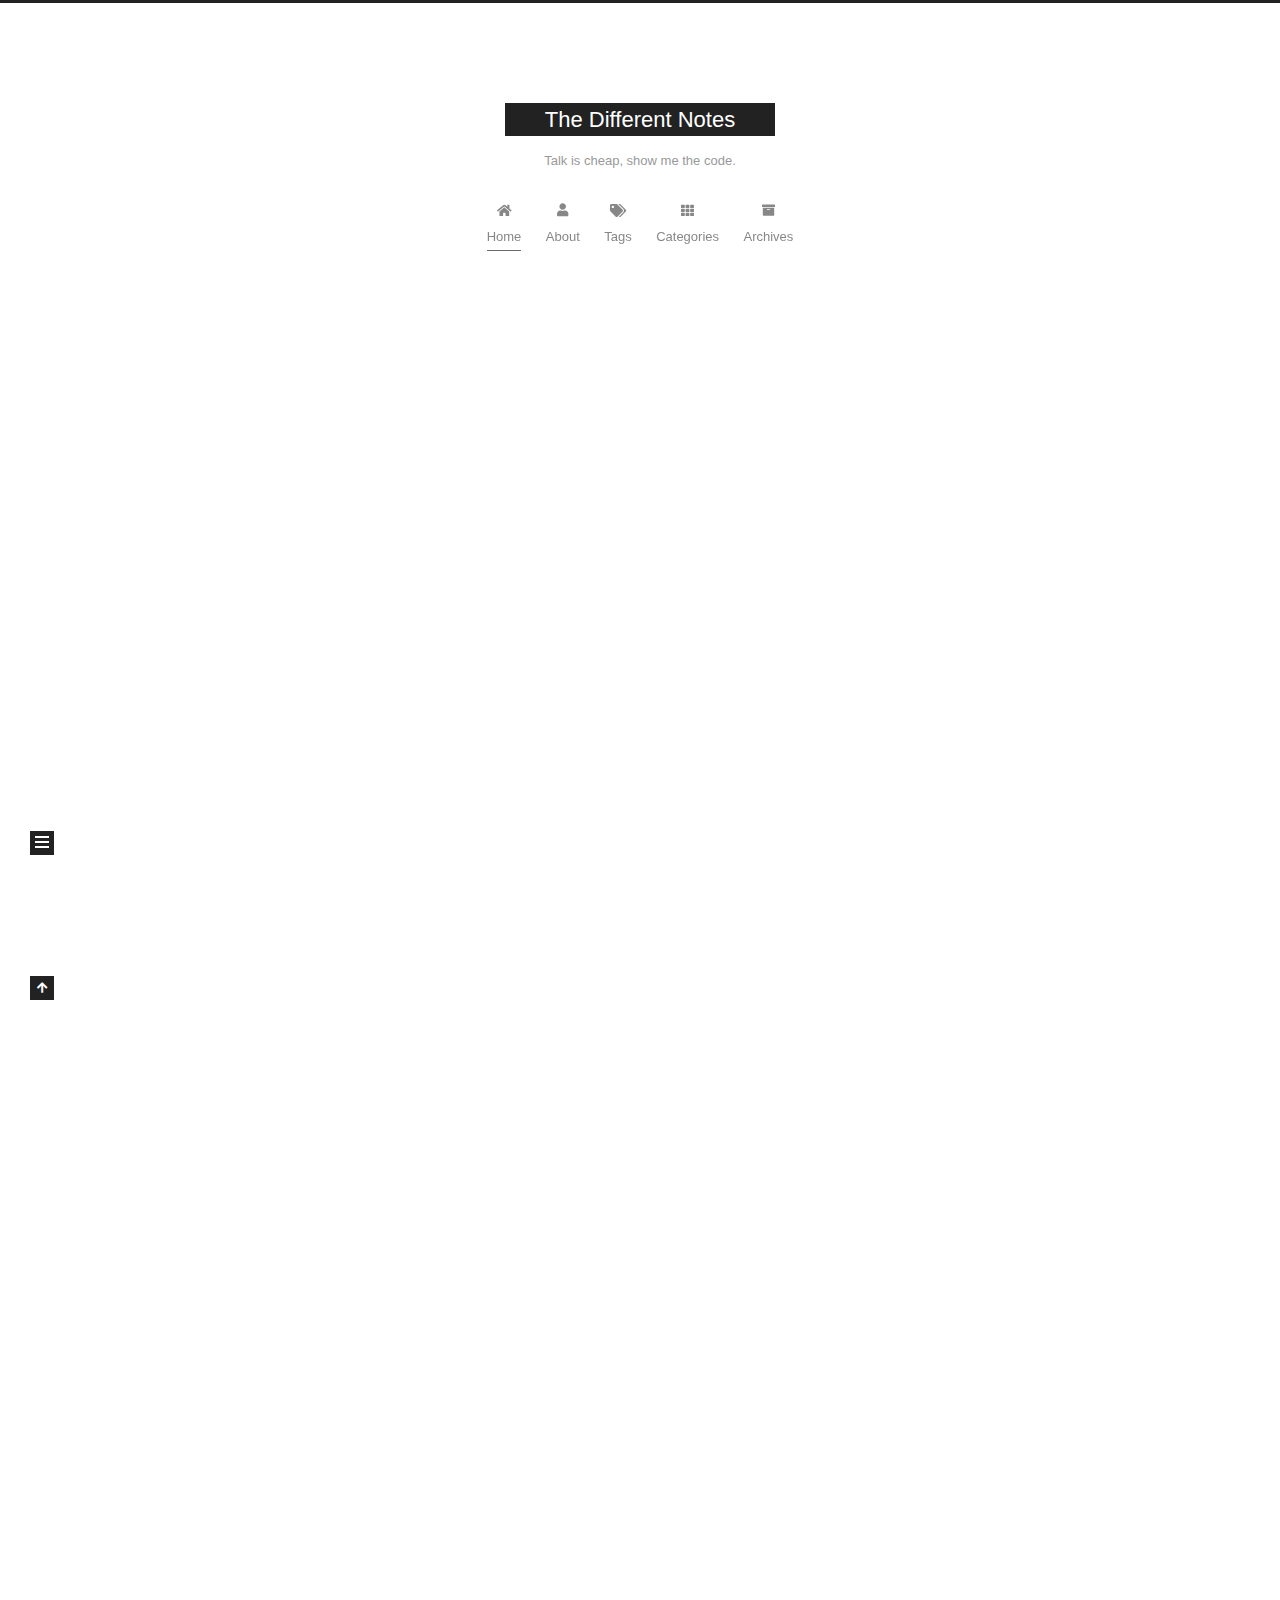
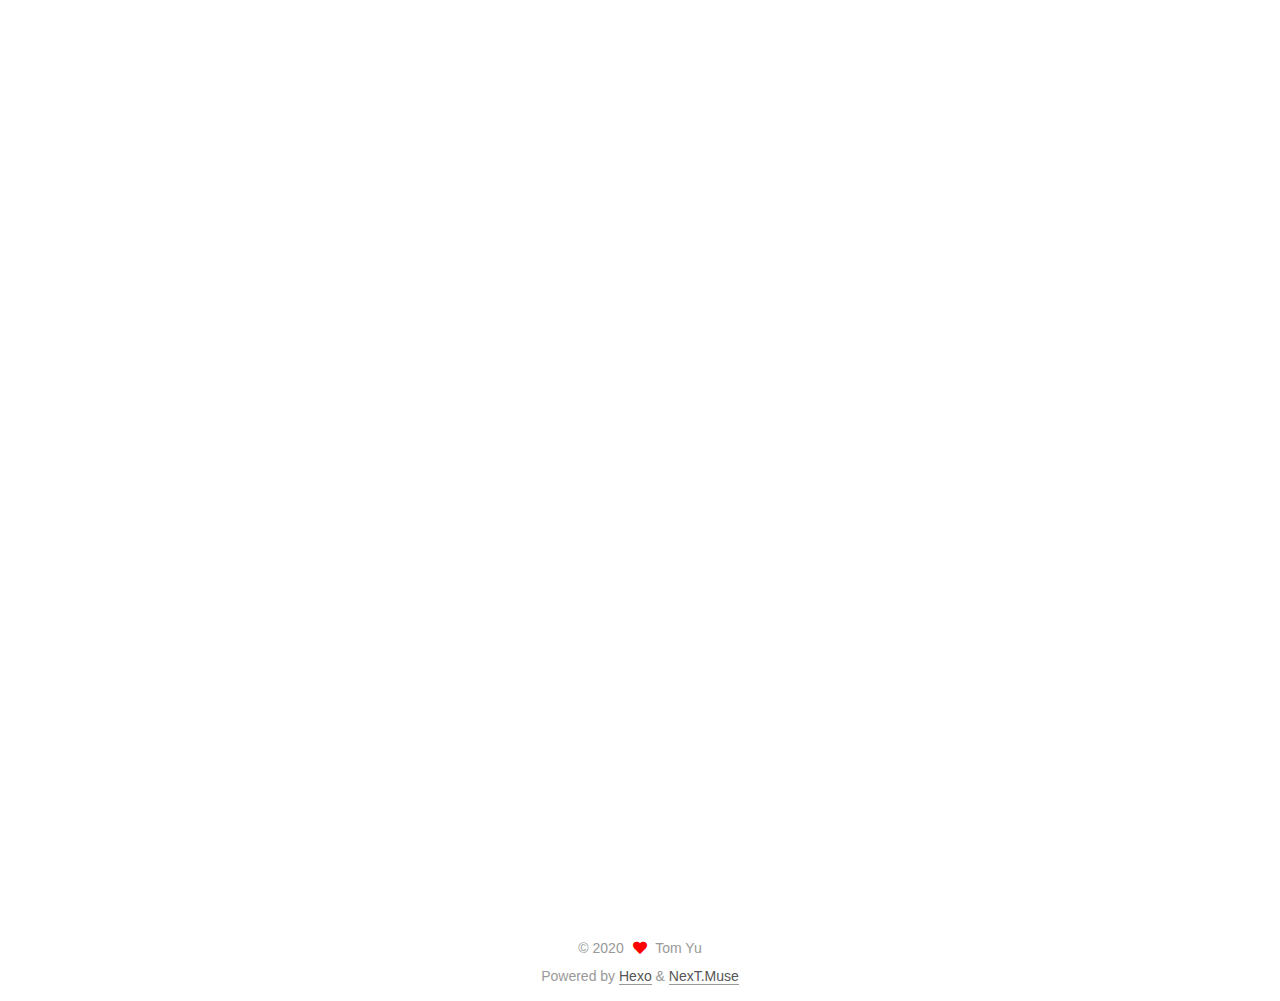
==== index.html @ d01acef9 "Deploy yutao86/yutao86.github.io to github.com/yutao86/yutao86.github.io.git:gh-pages" ====
<!DOCTYPE html>
<html lang="zh-Hans">
<head>
  <meta charset="UTF-8">
<meta name="viewport" content="width=device-width, initial-scale=1, maximum-scale=2">
<meta name="theme-color" content="#222">
<meta name="generator" content="Hexo 4.2.1">
  <link rel="apple-touch-icon" sizes="180x180" href="/images/apple-touch-icon-next.png">
  <link rel="icon" type="image/png" sizes="32x32" href="/images/favicon-32x32-next.png">
  <link rel="icon" type="image/png" sizes="16x16" href="/images/favicon-16x16-next.png">
  <link rel="mask-icon" href="/images/logo.svg" color="#222">

<link rel="stylesheet" href="/css/main.css">


<link rel="stylesheet" href="/lib/font-awesome/css/all.min.css">

<script id="hexo-configurations">
    var NexT = window.NexT || {};
    var CONFIG = {"hostname":"notebook.zheace.com","root":"/","scheme":"Muse","version":"7.8.0","exturl":false,"sidebar":{"position":"left","display":"post","padding":18,"offset":12,"onmobile":false},"copycode":{"enable":false,"show_result":false,"style":null},"back2top":{"enable":true,"sidebar":false,"scrollpercent":false},"bookmark":{"enable":false,"color":"#222","save":"auto"},"fancybox":false,"mediumzoom":false,"lazyload":false,"pangu":false,"comments":{"style":"tabs","active":null,"storage":true,"lazyload":false,"nav":null},"algolia":{"hits":{"per_page":10},"labels":{"input_placeholder":"Search for Posts","hits_empty":"We didn't find any results for the search: ${query}","hits_stats":"${hits} results found in ${time} ms"}},"localsearch":{"enable":false,"trigger":"auto","top_n_per_article":1,"unescape":false,"preload":false},"motion":{"enable":true,"async":false,"transition":{"post_block":"fadeIn","post_header":"slideDownIn","post_body":"slideDownIn","coll_header":"slideLeftIn","sidebar":"slideUpIn"}}};
  </script>

  <meta name="description" content="My notebook of learning konwledge">
<meta property="og:type" content="website">
<meta property="og:title" content="The Different Notes">
<meta property="og:url" content="http://notebook.zheace.com/index.html">
<meta property="og:site_name" content="The Different Notes">
<meta property="og:description" content="My notebook of learning konwledge">
<meta property="article:author" content="Tom Yu">
<meta name="twitter:card" content="summary">

<link rel="canonical" href="http://notebook.zheace.com/">


<script id="page-configurations">
  // https://hexo.io/docs/variables.html
  CONFIG.page = {
    sidebar: "",
    isHome : true,
    isPost : false,
    lang   : 'zh-Hans'
  };
</script>

  <title>The Different Notes</title>
  






  <noscript>
  <style>
  .use-motion .brand,
  .use-motion .menu-item,
  .sidebar-inner,
  .use-motion .post-block,
  .use-motion .pagination,
  .use-motion .comments,
  .use-motion .post-header,
  .use-motion .post-body,
  .use-motion .collection-header { opacity: initial; }

  .use-motion .site-title,
  .use-motion .site-subtitle {
    opacity: initial;
    top: initial;
  }

  .use-motion .logo-line-before i { left: initial; }
  .use-motion .logo-line-after i { right: initial; }
  </style>
</noscript>

</head>

<body itemscope itemtype="http://schema.org/WebPage">
  <div class="container use-motion">
    <div class="headband"></div>

    <header class="header" itemscope itemtype="http://schema.org/WPHeader">
      <div class="header-inner"><div class="site-brand-container">
  <div class="site-nav-toggle">
    <div class="toggle" aria-label="Toggle navigation bar">
      <span class="toggle-line toggle-line-first"></span>
      <span class="toggle-line toggle-line-middle"></span>
      <span class="toggle-line toggle-line-last"></span>
    </div>
  </div>

  <div class="site-meta">

    <a href="/" class="brand" rel="start">
      <span class="logo-line-before"><i></i></span>
      <h1 class="site-title">The Different Notes</h1>
      <span class="logo-line-after"><i></i></span>
    </a>
      <p class="site-subtitle" itemprop="description">Talk is cheap, show me the code.</p>
  </div>

  <div class="site-nav-right">
    <div class="toggle popup-trigger">
    </div>
  </div>
</div>




<nav class="site-nav">
  <ul id="menu" class="main-menu menu">
        <li class="menu-item menu-item-home">

    <a href="/" rel="section"><i class="fa fa-home fa-fw"></i>Home</a>

  </li>
        <li class="menu-item menu-item-about">

    <a href="/about/" rel="section"><i class="fa fa-user fa-fw"></i>About</a>

  </li>
        <li class="menu-item menu-item-tags">

    <a href="/tags/" rel="section"><i class="fa fa-tags fa-fw"></i>Tags</a>

  </li>
        <li class="menu-item menu-item-categories">

    <a href="/categories/" rel="section"><i class="fa fa-th fa-fw"></i>Categories</a>

  </li>
        <li class="menu-item menu-item-archives">

    <a href="/archives/" rel="section"><i class="fa fa-archive fa-fw"></i>Archives</a>

  </li>
  </ul>
</nav>




</div>
    </header>

    
  <div class="back-to-top">
    <i class="fa fa-arrow-up"></i>
    <span>0%</span>
  </div>


    <main class="main">
      <div class="main-inner">
        <div class="content-wrap">
          

          <div class="content index posts-expand">
            
      
  
  
  <article itemscope itemtype="http://schema.org/Article" class="post-block" lang="zh-Hans">
    <link itemprop="mainEntityOfPage" href="http://notebook.zheace.com/inout-in-Swift/">

    <span hidden itemprop="author" itemscope itemtype="http://schema.org/Person">
      <meta itemprop="image" content="/images/avatar.gif">
      <meta itemprop="name" content="Tom Yu">
      <meta itemprop="description" content="My notebook of learning konwledge">
    </span>

    <span hidden itemprop="publisher" itemscope itemtype="http://schema.org/Organization">
      <meta itemprop="name" content="The Different Notes">
    </span>
      <header class="post-header">
        <h2 class="post-title" itemprop="name headline">
          
            <a href="/inout-in-Swift/" class="post-title-link" itemprop="url">inout in Swift</a>
        </h2>

        <div class="post-meta">
            <span class="post-meta-item">
              <span class="post-meta-item-icon">
                <i class="far fa-calendar"></i>
              </span>
              <span class="post-meta-item-text">Posted on</span>

              <time title="Created: 2020-07-11 00:02:11" itemprop="dateCreated datePublished" datetime="2020-07-11T00:02:11+08:00">2020-07-11</time>
            </span>
              <span class="post-meta-item">
                <span class="post-meta-item-icon">
                  <i class="far fa-calendar-check"></i>
                </span>
                <span class="post-meta-item-text">Edited on</span>
                <time title="Modified: 2020-07-12 21:14:27" itemprop="dateModified" datetime="2020-07-12T21:14:27+08:00">2020-07-12</time>
              </span>
            <span class="post-meta-item">
              <span class="post-meta-item-icon">
                <i class="far fa-folder"></i>
              </span>
              <span class="post-meta-item-text">In</span>
                <span itemprop="about" itemscope itemtype="http://schema.org/Thing">
                  <a href="/categories/Swift-Basics/" itemprop="url" rel="index"><span itemprop="name">Swift Basics</span></a>
                </span>
            </span>

          

        </div>
      </header>

    
    
    
    <div class="post-body" itemprop="articleBody">

      
          <h1 id="Swift-inout-参数"><a href="#Swift-inout-参数" class="headerlink" title="Swift: inout 参数"></a>Swift: inout 参数</h1><blockquote>
<p>inout parameters in Swift</p>
</blockquote>
<h2 id="概述"><a href="#概述" class="headerlink" title="概述"></a>概述</h2><ul>
<li><p>对于方法的参数，默认都<strong>不能被重新赋值</strong>，即常量 <code>let</code> 类型。尝试重新赋值将会导致编译失败；</p>
</li>
<li><p>如果需要参数在方法内部可以被重新赋值，即变量 <code>var</code> 类型，并且希望重新赋的值在函数调用结束后仍然有效，请将该参数定义为 <code>inout</code> 参数。从表面上看，<code>inout</code> 扩展实参的作用域到其函数内部；</p>
</li>
</ul>
<h2 id="实现原理"><a href="#实现原理" class="headerlink" title="实现原理"></a>实现原理</h2><ol>
<li>参数传入，拷贝一份 <strong>临时变量</strong>；</li>
<li>函数体中，修改的是这一份 <strong>临时变量</strong>；</li>
<li>函数返回时，这份 <strong>临时变量</strong> 被赋予给 <strong>原始参数</strong>；</li>
</ol>
<p>所以，是先拷贝，再修改，再拷贝回去的逻辑。</p>
<h2 id="使用注意事项"><a href="#使用注意事项" class="headerlink" title="使用注意事项"></a>使用注意事项</h2><ul>
<li><p><strong>声明</strong>带 <code>inout</code> 参数的函数时：</p>
<ul>
<li><code>inout</code> 参数 <strong>不可指定默认值</strong>；</li>
<li>可变参数不能被标记为 <code>inout</code>；</li>
</ul>
</li>
<li><p><strong>调用</strong>带有 <code>inout</code> 参数的函数时：</p>
<ul>
<li><code>inout</code> 参数只能传 <code>var</code> 类型的实参，不能传 <code>let</code> 类型，也不能传字面量；</li>
<li>在传递时，需要在实参前加上 <code>&amp;</code>，表示其值可在方法内做修改；</li>
</ul>
</li>
</ul>
<figure class="highlight swift"><table><tr><td class="gutter"><pre><span class="line">1</span><br><span class="line">2</span><br><span class="line">3</span><br><span class="line">4</span><br><span class="line">5</span><br><span class="line">6</span><br><span class="line">7</span><br><span class="line">8</span><br><span class="line">9</span><br><span class="line">10</span><br><span class="line">11</span><br><span class="line">12</span><br><span class="line">13</span><br><span class="line">14</span><br><span class="line">15</span><br><span class="line">16</span><br><span class="line">17</span><br><span class="line">18</span><br><span class="line">19</span><br><span class="line">20</span><br></pre></td><td class="code"><pre><span class="line"><span class="comment">// inout参数不可指定默认值</span></span><br><span class="line"><span class="comment">// 编译错误：Cannot provide default value to inout parameter 'miles'</span></span><br><span class="line"><span class="function"><span class="keyword">func</span> <span class="title">run</span><span class="params">(miles: <span class="keyword">inout</span> Int = <span class="number">365</span>)</span></span> &#123; &#125; </span><br><span class="line"></span><br><span class="line"><span class="comment">// 可变参数不能被标记为inout</span></span><br><span class="line"><span class="comment">// 编译错误：'inout' must not be used on variadic parameters</span></span><br><span class="line"><span class="function"><span class="keyword">func</span> <span class="title">send</span><span class="params">(<span class="number">_</span> message: String, attaching attachments: <span class="keyword">inout</span> String...)</span></span> &#123; &#125; </span><br><span class="line"></span><br><span class="line"><span class="comment">// 只能传var类型</span></span><br><span class="line"><span class="keyword">var</span> v = <span class="number">9</span></span><br><span class="line">run(miles: &amp;v) </span><br><span class="line"></span><br><span class="line"><span class="comment">// 不能传let类型</span></span><br><span class="line"><span class="comment">// 编译错误：Cannot pass immutable value as inout argument: 'l' is a 'let' constant</span></span><br><span class="line"><span class="keyword">let</span> l = <span class="number">9</span></span><br><span class="line">run(miles: &amp;l)</span><br><span class="line"></span><br><span class="line"><span class="comment">// 不能传字面量</span></span><br><span class="line"><span class="comment">// 编译错误：Cannot pass immutable value as inout argument: literals are not mutable </span></span><br><span class="line">run(miles: &amp;<span class="number">365</span>)</span><br></pre></td></tr></table></figure>

<h2 id="示例"><a href="#示例" class="headerlink" title="示例"></a>示例</h2><figure class="highlight swift"><table><tr><td class="gutter"><pre><span class="line">1</span><br><span class="line">2</span><br><span class="line">3</span><br><span class="line">4</span><br><span class="line">5</span><br><span class="line">6</span><br><span class="line">7</span><br></pre></td><td class="code"><pre><span class="line"><span class="function"><span class="keyword">func</span> <span class="title">grow</span><span class="params">(<span class="number">_</span> a : <span class="keyword">inout</span> Int)</span></span> &#123;</span><br><span class="line">	a = a + <span class="number">1</span></span><br><span class="line">&#125;</span><br><span class="line"></span><br><span class="line"><span class="keyword">var</span> age = <span class="number">3</span></span><br><span class="line">grow(&amp;age)</span><br><span class="line"><span class="built_in">print</span>(<span class="string">"age:\(age)"</span>) <span class="comment">// age:4</span></span><br></pre></td></tr></table></figure>

<h2 id="参考"><a href="#参考" class="headerlink" title="参考"></a>参考</h2><ol>
<li><a href="http://ios-tutorial.com/in-out-parameters-swift/" target="_blank" rel="noopener">In-Out parameters in Swift</a></li>
<li><a href="https://xgfe.github.io/2019/02/20/wangqing28/浅谈当Swift中defer和inout同时起作用/" target="_blank" rel="noopener">浅谈当Swift中defer和inout同时起作用</a></li>
</ol>

      
    </div>

    
    
    
      <footer class="post-footer">
        <div class="post-eof"></div>
      </footer>
  </article>
  
  
  


  



          </div>
          

<script>
  window.addEventListener('tabs:register', () => {
    let { activeClass } = CONFIG.comments;
    if (CONFIG.comments.storage) {
      activeClass = localStorage.getItem('comments_active') || activeClass;
    }
    if (activeClass) {
      let activeTab = document.querySelector(`a[href="#comment-${activeClass}"]`);
      if (activeTab) {
        activeTab.click();
      }
    }
  });
  if (CONFIG.comments.storage) {
    window.addEventListener('tabs:click', event => {
      if (!event.target.matches('.tabs-comment .tab-content .tab-pane')) return;
      let commentClass = event.target.classList[1];
      localStorage.setItem('comments_active', commentClass);
    });
  }
</script>

        </div>
          
  
  <div class="toggle sidebar-toggle">
    <span class="toggle-line toggle-line-first"></span>
    <span class="toggle-line toggle-line-middle"></span>
    <span class="toggle-line toggle-line-last"></span>
  </div>

  <aside class="sidebar">
    <div class="sidebar-inner">

      <ul class="sidebar-nav motion-element">
        <li class="sidebar-nav-toc">
          Table of Contents
        </li>
        <li class="sidebar-nav-overview">
          Overview
        </li>
      </ul>

      <!--noindex-->
      <div class="post-toc-wrap sidebar-panel">
      </div>
      <!--/noindex-->

      <div class="site-overview-wrap sidebar-panel">
        <div class="site-author motion-element" itemprop="author" itemscope itemtype="http://schema.org/Person">
  <p class="site-author-name" itemprop="name">Tom Yu</p>
  <div class="site-description" itemprop="description">My notebook of learning konwledge</div>
</div>
<div class="site-state-wrap motion-element">
  <nav class="site-state">
      <div class="site-state-item site-state-posts">
          <a href="/archives/">
        
          <span class="site-state-item-count">1</span>
          <span class="site-state-item-name">posts</span>
        </a>
      </div>
      <div class="site-state-item site-state-categories">
            <a href="/categories/">
          
        <span class="site-state-item-count">1</span>
        <span class="site-state-item-name">categories</span></a>
      </div>
      <div class="site-state-item site-state-tags">
            <a href="/tags/">
          
        <span class="site-state-item-count">1</span>
        <span class="site-state-item-name">tags</span></a>
      </div>
  </nav>
</div>
  <div class="links-of-author motion-element">
      <span class="links-of-author-item">
        <a href="https://github.com/yutao86" title="GitHub → https:&#x2F;&#x2F;github.com&#x2F;yutao86" rel="noopener" target="_blank"><i class="fab fa-github fa-fw"></i>GitHub</a>
      </span>
      <span class="links-of-author-item">
        <a href="mailto:yutao86@gmail.com" title="E-Mail → mailto:yutao86@gmail.com" rel="noopener" target="_blank"><i class="fa fa-envelope fa-fw"></i>E-Mail</a>
      </span>
      <span class="links-of-author-item">
        <a href="https://twitter.com/yutao86" title="Twitter → https:&#x2F;&#x2F;twitter.com&#x2F;yutao86" rel="noopener" target="_blank"><i class="fab fa-twitter fa-fw"></i>Twitter</a>
      </span>
  </div>



      </div>

    </div>
  </aside>
  <div id="sidebar-dimmer"></div>


      </div>
    </main>

    <footer class="footer">
      <div class="footer-inner">
        

        

<div class="copyright">
  
  &copy; 
  <span itemprop="copyrightYear">2020</span>
  <span class="with-love">
    <i class="fa fa-heart"></i>
  </span>
  <span class="author" itemprop="copyrightHolder">Tom Yu</span>
</div>
  <div class="powered-by">Powered by <a href="https://hexo.io/" class="theme-link" rel="noopener" target="_blank">Hexo</a> & <a href="https://muse.theme-next.org/" class="theme-link" rel="noopener" target="_blank">NexT.Muse</a>
  </div>

        








      </div>
    </footer>
  </div>

  
  <script src="/lib/anime.min.js"></script>
  <script src="/lib/velocity/velocity.min.js"></script>
  <script src="/lib/velocity/velocity.ui.min.js"></script>

<script src="/js/utils.js"></script>

<script src="/js/motion.js"></script>


<script src="/js/schemes/muse.js"></script>


<script src="/js/next-boot.js"></script>




  















  

  

</body>
</html>
---- css/main.css ----
:root {
  --body-bg-color: #fff;
  --content-bg-color: #fff;
  --card-bg-color: #f5f5f5;
  --text-color: #555;
  --blockquote-color: #666;
  --link-color: #555;
  --link-hover-color: #222;
  --brand-color: #fff;
  --brand-hover-color: #fff;
  --table-row-odd-bg-color: #f9f9f9;
  --table-row-hover-bg-color: #f5f5f5;
  --menu-item-bg-color: #f5f5f5;
  --btn-default-bg: #222;
  --btn-default-color: #fff;
  --btn-default-border-color: #222;
  --btn-default-hover-bg: #fff;
  --btn-default-hover-color: #222;
  --btn-default-hover-border-color: #222;
}
html {
  line-height: 1.15; /* 1 */
  -webkit-text-size-adjust: 100%; /* 2 */
}
body {
  margin: 0;
}
main {
  display: block;
}
h1 {
  font-size: 2em;
  margin: 0.67em 0;
}
hr {
  box-sizing: content-box; /* 1 */
  height: 0; /* 1 */
  overflow: visible; /* 2 */
}
pre {
  font-family: monospace, monospace; /* 1 */
  font-size: 1em; /* 2 */
}
a {
  background: transparent;
}
abbr[title] {
  border-bottom: none; /* 1 */
  text-decoration: underline; /* 2 */
  text-decoration: underline dotted; /* 2 */
}
b,
strong {
  font-weight: bolder;
}
code,
kbd,
samp {
  font-family: monospace, monospace; /* 1 */
  font-size: 1em; /* 2 */
}
small {
  font-size: 80%;
}
sub,
sup {
  font-size: 75%;
  line-height: 0;
  position: relative;
  vertical-align: baseline;
}
sub {
  bottom: -0.25em;
}
sup {
  top: -0.5em;
}
img {
  border-style: none;
}
button,
input,
optgroup,
select,
textarea {
  font-family: inherit; /* 1 */
  font-size: 100%; /* 1 */
  line-height: 1.15; /* 1 */
  margin: 0; /* 2 */
}
button,
input {
/* 1 */
  overflow: visible;
}
button,
select {
/* 1 */
  text-transform: none;
}
button,
[type='button'],
[type='reset'],
[type='submit'] {
  -webkit-appearance: button;
}
button::-moz-focus-inner,
[type='button']::-moz-focus-inner,
[type='reset']::-moz-focus-inner,
[type='submit']::-moz-focus-inner {
  border-style: none;
  padding: 0;
}
button:-moz-focusring,
[type='button']:-moz-focusring,
[type='reset']:-moz-focusring,
[type='submit']:-moz-focusring {
  outline: 1px dotted ButtonText;
}
fieldset {
  padding: 0.35em 0.75em 0.625em;
}
legend {
  box-sizing: border-box; /* 1 */
  color: inherit; /* 2 */
  display: table; /* 1 */
  max-width: 100%; /* 1 */
  padding: 0; /* 3 */
  white-space: normal; /* 1 */
}
progress {
  vertical-align: baseline;
}
textarea {
  overflow: auto;
}
[type='checkbox'],
[type='radio'] {
  box-sizing: border-box; /* 1 */
  padding: 0; /* 2 */
}
[type='number']::-webkit-inner-spin-button,
[type='number']::-webkit-outer-spin-button {
  height: auto;
}
[type='search'] {
  outline-offset: -2px; /* 2 */
  -webkit-appearance: textfield; /* 1 */
}
[type='search']::-webkit-search-decoration {
  -webkit-appearance: none;
}
::-webkit-file-upload-button {
  font: inherit; /* 2 */
  -webkit-appearance: button; /* 1 */
}
details {
  display: block;
}
summary {
  display: list-item;
}
template {
  display: none;
}
[hidden] {
  display: none;
}
::selection {
  background: #262a30;
  color: #eee;
}
html,
body {
  height: 100%;
}
body {
  background: var(--body-bg-color);
  color: var(--text-color);
  font-family: 'Lato', "PingFang SC", "Microsoft YaHei", sans-serif;
  font-size: 1em;
  line-height: 2;
}
@media (max-width: 991px) {
  body {
    padding-left: 0 !important;
    padding-right: 0 !important;
  }
}
h1,
h2,
h3,
h4,
h5,
h6 {
  font-family: 'Lato', "PingFang SC", "Microsoft YaHei", sans-serif;
  font-weight: bold;
  line-height: 1.5;
  margin: 20px 0 15px;
}
h1 {
  font-size: 1.5em;
}
h2 {
  font-size: 1.375em;
}
h3 {
  font-size: 1.25em;
}
h4 {
  font-size: 1.125em;
}
h5 {
  font-size: 1em;
}
h6 {
  font-size: 0.875em;
}
p {
  margin: 0 0 20px 0;
}
a,
span.exturl {
  border-bottom: 1px solid #999;
  color: var(--link-color);
  outline: 0;
  text-decoration: none;
  overflow-wrap: break-word;
  word-wrap: break-word;
  cursor: pointer;
}
a:hover,
span.exturl:hover {
  border-bottom-color: var(--link-hover-color);
  color: var(--link-hover-color);
}
iframe,
img,
video {
  display: block;
  margin-left: auto;
  margin-right: auto;
  max-width: 100%;
}
hr {
  background-image: repeating-linear-gradient(-45deg, #ddd, #ddd 4px, transparent 4px, transparent 8px);
  border: 0;
  height: 3px;
  margin: 40px 0;
}
blockquote {
  border-left: 4px solid #ddd;
  color: var(--blockquote-color);
  margin: 0;
  padding: 0 15px;
}
blockquote cite::before {
  content: '-';
  padding: 0 5px;
}
dt {
  font-weight: bold;
}
dd {
  margin: 0;
  padding: 0;
}
kbd {
  background-color: #f5f5f5;
  background-image: linear-gradient(#eee, #fff, #eee);
  border: 1px solid #ccc;
  border-radius: 0.2em;
  box-shadow: 0.1em 0.1em 0.2em rgba(0,0,0,0.1);
  color: #555;
  font-family: inherit;
  padding: 0.1em 0.3em;
  white-space: nowrap;
}
.table-container {
  overflow: auto;
}
table {
  border-collapse: collapse;
  border-spacing: 0;
  font-size: 0.875em;
  margin: 0 0 20px 0;
  width: 100%;
}
tbody tr:nth-of-type(odd) {
  background: var(--table-row-odd-bg-color);
}
tbody tr:hover {
  background: var(--table-row-hover-bg-color);
}
caption,
th,
td {
  font-weight: normal;
  padding: 8px;
  vertical-align: middle;
}
th,
td {
  border: 1px solid #ddd;
  border-bottom: 3px solid #ddd;
}
th {
  font-weight: 700;
  padding-bottom: 10px;
}
td {
  border-bottom-width: 1px;
}
.btn {
  background: var(--btn-default-bg);
  border: 2px solid var(--btn-default-border-color);
  border-radius: 0;
  color: var(--btn-default-color);
  display: inline-block;
  font-size: 0.875em;
  line-height: 2;
  padding: 0 20px;
  text-decoration: none;
  transition-property: background-color;
  transition-delay: 0s;
  transition-duration: 0.2s;
  transition-timing-function: ease-in-out;
}
.btn:hover {
  background: var(--btn-default-hover-bg);
  border-color: var(--btn-default-hover-border-color);
  color: var(--btn-default-hover-color);
}
.btn + .btn {
  margin: 0 0 8px 8px;
}
.btn .fa-fw {
  text-align: left;
  width: 1.285714285714286em;
}
.toggle {
  line-height: 0;
}
.toggle .toggle-line {
  background: #fff;
  display: inline-block;
  height: 2px;
  left: 0;
  position: relative;
  top: 0;
  transition: all 0.4s;
  vertical-align: top;
  width: 100%;
}
.toggle .toggle-line:not(:first-child) {
  margin-top: 3px;
}
.toggle.toggle-arrow .toggle-line-first {
  left: 50%;
  top: 2px;
  transform: rotate(45deg);
  width: 50%;
}
.toggle.toggle-arrow .toggle-line-middle {
  left: 2px;
  width: 90%;
}
.toggle.toggle-arrow .toggle-line-last {
  left: 50%;
  top: -2px;
  transform: rotate(-45deg);
  width: 50%;
}
.toggle.toggle-close .toggle-line-first {
  transform: rotate(-45deg);
  top: 5px;
}
.toggle.toggle-close .toggle-line-middle {
  opacity: 0;
}
.toggle.toggle-close .toggle-line-last {
  transform: rotate(45deg);
  top: -5px;
}
.highlight,
pre {
  background: #f7f7f7;
  color: #4d4d4c;
  line-height: 1.6;
  margin: 0 auto 20px;
}
pre,
code {
  font-family: consolas, Menlo, monospace, "PingFang SC", "Microsoft YaHei";
}
code {
  background: #eee;
  border-radius: 3px;
  color: #555;
  padding: 2px 4px;
  overflow-wrap: break-word;
  word-wrap: break-word;
}
.highlight *::selection {
  background: #d6d6d6;
}
.highlight pre {
  border: 0;
  margin: 0;
  padding: 10px 0;
}
.highlight table {
  border: 0;
  margin: 0;
  width: auto;
}
.highlight td {
  border: 0;
  padding: 0;
}
.highlight figcaption {
  background: #eff2f3;
  color: #4d4d4c;
  display: flex;
  font-size: 0.875em;
  justify-content: space-between;
  line-height: 1.2;
  padding: 0.5em;
}
.highlight figcaption a {
  color: #4d4d4c;
}
.highlight figcaption a:hover {
  border-bottom-color: #4d4d4c;
}
.highlight .gutter {
  -moz-user-select: none;
  -ms-user-select: none;
  -webkit-user-select: none;
  user-select: none;
}
.highlight .gutter pre {
  background: #eff2f3;
  color: #869194;
  padding-left: 10px;
  padding-right: 10px;
  text-align: right;
}
.highlight .code pre {
  background: #f7f7f7;
  padding-left: 10px;
  width: 100%;
}
.gist table {
  width: auto;
}
.gist table td {
  border: 0;
}
pre {
  overflow: auto;
  padding: 10px;
}
pre code {
  background: none;
  color: #4d4d4c;
  font-size: 0.875em;
  padding: 0;
  text-shadow: none;
}
pre .deletion {
  background: #fdd;
}
pre .addition {
  background: #dfd;
}
pre .meta {
  color: #eab700;
  -moz-user-select: none;
  -ms-user-select: none;
  -webkit-user-select: none;
  user-select: none;
}
pre .comment {
  color: #8e908c;
}
pre .variable,
pre .attribute,
pre .tag,
pre .name,
pre .regexp,
pre .ruby .constant,
pre .xml .tag .title,
pre .xml .pi,
pre .xml .doctype,
pre .html .doctype,
pre .css .id,
pre .css .class,
pre .css .pseudo {
  color: #c82829;
}
pre .number,
pre .preprocessor,
pre .built_in,
pre .builtin-name,
pre .literal,
pre .params,
pre .constant,
pre .command {
  color: #f5871f;
}
pre .ruby .class .title,
pre .css .rules .attribute,
pre .string,
pre .symbol,
pre .value,
pre .inheritance,
pre .header,
pre .ruby .symbol,
pre .xml .cdata,
pre .special,
pre .formula {
  color: #718c00;
}
pre .title,
pre .css .hexcolor {
  color: #3e999f;
}
pre .function,
pre .python .decorator,
pre .python .title,
pre .ruby .function .title,
pre .ruby .title .keyword,
pre .perl .sub,
pre .javascript .title,
pre .coffeescript .title {
  color: #4271ae;
}
pre .keyword,
pre .javascript .function {
  color: #8959a8;
}
.blockquote-center {
  border-left: none;
  margin: 40px 0;
  padding: 0;
  position: relative;
  text-align: center;
}
.blockquote-center .fa {
  display: block;
  opacity: 0.6;
  position: absolute;
  width: 100%;
}
.blockquote-center .fa-quote-left {
  border-top: 1px solid #ccc;
  text-align: left;
  top: -20px;
}
.blockquote-center .fa-quote-right {
  border-bottom: 1px solid #ccc;
  text-align: right;
  bottom: -20px;
}
.blockquote-center p,
.blockquote-center div {
  text-align: center;
}
.post-body .group-picture img {
  margin: 0 auto;
  padding: 0 3px;
}
.group-picture-row {
  margin-bottom: 6px;
  overflow: hidden;
}
.group-picture-column {
  float: left;
  margin-bottom: 10px;
}
.post-body .label {
  color: #555;
  display: inline;
  padding: 0 2px;
}
.post-body .label.default {
  background: #f0f0f0;
}
.post-body .label.primary {
  background: #efe6f7;
}
.post-body .label.info {
  background: #e5f2f8;
}
.post-body .label.success {
  background: #e7f4e9;
}
.post-body .label.warning {
  background: #fcf6e1;
}
.post-body .label.danger {
  background: #fae8eb;
}
.post-body .tabs {
  margin-bottom: 20px;
}
.post-body .tabs,
.tabs-comment {
  display: block;
  padding-top: 10px;
  position: relative;
}
.post-body .tabs ul.nav-tabs,
.tabs-comment ul.nav-tabs {
  display: flex;
  flex-wrap: wrap;
  margin: 0;
  margin-bottom: -1px;
  padding: 0;
}
@media (max-width: 413px) {
  .post-body .tabs ul.nav-tabs,
  .tabs-comment ul.nav-tabs {
    display: block;
    margin-bottom: 5px;
  }
}
.post-body .tabs ul.nav-tabs li.tab,
.tabs-comment ul.nav-tabs li.tab {
  border-bottom: 1px solid #ddd;
  border-left: 1px solid transparent;
  border-right: 1px solid transparent;
  border-top: 3px solid transparent;
  flex-grow: 1;
  list-style-type: none;
  border-radius: 0 0 0 0;
}
@media (max-width: 413px) {
  .post-body .tabs ul.nav-tabs li.tab,
  .tabs-comment ul.nav-tabs li.tab {
    border-bottom: 1px solid transparent;
    border-left: 3px solid transparent;
    border-right: 1px solid transparent;
    border-top: 1px solid transparent;
  }
}
@media (max-width: 413px) {
  .post-body .tabs ul.nav-tabs li.tab,
  .tabs-comment ul.nav-tabs li.tab {
    border-radius: 0;
  }
}
.post-body .tabs ul.nav-tabs li.tab a,
.tabs-comment ul.nav-tabs li.tab a {
  border-bottom: initial;
  display: block;
  line-height: 1.8;
  outline: 0;
  padding: 0.25em 0.75em;
  text-align: center;
  transition-delay: 0s;
  transition-duration: 0.2s;
  transition-timing-function: ease-out;
}
.post-body .tabs ul.nav-tabs li.tab a i,
.tabs-comment ul.nav-tabs li.tab a i {
  width: 1.285714285714286em;
}
.post-body .tabs ul.nav-tabs li.tab.active,
.tabs-comment ul.nav-tabs li.tab.active {
  border-bottom: 1px solid transparent;
  border-left: 1px solid #ddd;
  border-right: 1px solid #ddd;
  border-top: 3px solid #fc6423;
}
@media (max-width: 413px) {
  .post-body .tabs ul.nav-tabs li.tab.active,
  .tabs-comment ul.nav-tabs li.tab.active {
    border-bottom: 1px solid #ddd;
    border-left: 3px solid #fc6423;
    border-right: 1px solid #ddd;
    border-top: 1px solid #ddd;
  }
}
.post-body .tabs ul.nav-tabs li.tab.active a,
.tabs-comment ul.nav-tabs li.tab.active a {
  color: var(--link-color);
  cursor: default;
}
.post-body .tabs .tab-content .tab-pane,
.tabs-comment .tab-content .tab-pane {
  border: 1px solid #ddd;
  border-top: 0;
  padding: 20px 20px 0 20px;
  border-radius: 0;
}
.post-body .tabs .tab-content .tab-pane:not(.active),
.tabs-comment .tab-content .tab-pane:not(.active) {
  display: none;
}
.post-body .tabs .tab-content .tab-pane.active,
.tabs-comment .tab-content .tab-pane.active {
  display: block;
}
.post-body .tabs .tab-content .tab-pane.active:nth-of-type(1),
.tabs-comment .tab-content .tab-pane.active:nth-of-type(1) {
  border-radius: 0 0 0 0;
}
@media (max-width: 413px) {
  .post-body .tabs .tab-content .tab-pane.active:nth-of-type(1),
  .tabs-comment .tab-content .tab-pane.active:nth-of-type(1) {
    border-radius: 0;
  }
}
.post-body .note {
  border-radius: 3px;
  margin-bottom: 20px;
  padding: 1em;
  position: relative;
  border: 1px solid #eee;
  border-left-width: 5px;
}
.post-body .note h2,
.post-body .note h3,
.post-body .note h4,
.post-body .note h5,
.post-body .note h6 {
  margin-top: 0;
  border-bottom: initial;
  margin-bottom: 0;
  padding-top: 0;
}
.post-body .note p:first-child,
.post-body .note ul:first-child,
.post-body .note ol:first-child,
.post-body .note table:first-child,
.post-body .note pre:first-child,
.post-body .note blockquote:first-child,
.post-body .note img:first-child {
  margin-top: 0;
}
.post-body .note p:last-child,
.post-body .note ul:last-child,
.post-body .note ol:last-child,
.post-body .note table:last-child,
.post-body .note pre:last-child,
.post-body .note blockquote:last-child,
.post-body .note img:last-child {
  margin-bottom: 0;
}
.post-body .note.default {
  border-left-color: #777;
}
.post-body .note.default h2,
.post-body .note.default h3,
.post-body .note.default h4,
.post-body .note.default h5,
.post-body .note.default h6 {
  color: #777;
}
.post-body .note.primary {
  border-left-color: #6f42c1;
}
.post-body .note.primary h2,
.post-body .note.primary h3,
.post-body .note.primary h4,
.post-body .note.primary h5,
.post-body .note.primary h6 {
  color: #6f42c1;
}
.post-body .note.info {
  border-left-color: #428bca;
}
.post-body .note.info h2,
.post-body .note.info h3,
.post-body .note.info h4,
.post-body .note.info h5,
.post-body .note.info h6 {
  color: #428bca;
}
.post-body .note.success {
  border-left-color: #5cb85c;
}
.post-body .note.success h2,
.post-body .note.success h3,
.post-body .note.success h4,
.post-body .note.success h5,
.post-body .note.success h6 {
  color: #5cb85c;
}
.post-body .note.warning {
  border-left-color: #f0ad4e;
}
.post-body .note.warning h2,
.post-body .note.warning h3,
.post-body .note.warning h4,
.post-body .note.warning h5,
.post-body .note.warning h6 {
  color: #f0ad4e;
}
.post-body .note.danger {
  border-left-color: #d9534f;
}
.post-body .note.danger h2,
.post-body .note.danger h3,
.post-body .note.danger h4,
.post-body .note.danger h5,
.post-body .note.danger h6 {
  color: #d9534f;
}
.pagination .prev,
.pagination .next,
.pagination .page-number,
.pagination .space {
  display: inline-block;
  margin: 0 10px;
  padding: 0 11px;
  position: relative;
  top: -1px;
}
@media (max-width: 767px) {
  .pagination .prev,
  .pagination .next,
  .pagination .page-number,
  .pagination .space {
    margin: 0 5px;
  }
}
.pagination {
  border-top: 1px solid #eee;
  margin: 120px 0 0;
  text-align: center;
}
.pagination .prev,
.pagination .next,
.pagination .page-number {
  border-bottom: 0;
  border-top: 1px solid #eee;
  transition-property: border-color;
  transition-delay: 0s;
  transition-duration: 0.2s;
  transition-timing-function: ease-in-out;
}
.pagination .prev:hover,
.pagination .next:hover,
.pagination .page-number:hover {
  border-top-color: #222;
}
.pagination .space {
  margin: 0;
  padding: 0;
}
.pagination .prev {
  margin-left: 0;
}
.pagination .next {
  margin-right: 0;
}
.pagination .page-number.current {
  background: #ccc;
  border-top-color: #ccc;
  color: #fff;
}
@media (max-width: 767px) {
  .pagination {
    border-top: none;
  }
  .pagination .prev,
  .pagination .next,
  .pagination .page-number {
    border-bottom: 1px solid #eee;
    border-top: 0;
    margin-bottom: 10px;
    padding: 0 10px;
  }
  .pagination .prev:hover,
  .pagination .next:hover,
  .pagination .page-number:hover {
    border-bottom-color: #222;
  }
}
.comments {
  margin-top: 60px;
  overflow: hidden;
}
.comment-button-group {
  display: flex;
  flex-wrap: wrap-reverse;
  justify-content: center;
  margin: 1em 0;
}
.comment-button-group .comment-button {
  margin: 0.1em 0.2em;
}
.comment-button-group .comment-button.active {
  background: var(--btn-default-hover-bg);
  border-color: var(--btn-default-hover-border-color);
  color: var(--btn-default-hover-color);
}
.comment-position {
  display: none;
}
.comment-position.active {
  display: block;
}
.tabs-comment {
  background: var(--content-bg-color);
  margin-top: 4em;
  padding-top: 0;
}
.tabs-comment .comments {
  border: 0;
  box-shadow: none;
  margin-top: 0;
  padding-top: 0;
}
.container {
  min-height: 100%;
  position: relative;
}
.main-inner {
  margin: 0 auto;
  width: 700px;
}
@media (min-width: 1200px) {
  .main-inner {
    width: 800px;
  }
}
@media (min-width: 1600px) {
  .main-inner {
    width: 900px;
  }
}
@media (max-width: 767px) {
  .content-wrap {
    padding: 0 20px;
  }
}
.header {
  background: transparent;
}
.header-inner {
  margin: 0 auto;
  width: 700px;
}
@media (min-width: 1200px) {
  .header-inner {
    width: 800px;
  }
}
@media (min-width: 1600px) {
  .header-inner {
    width: 900px;
  }
}
.site-brand-container {
  display: flex;
  flex-shrink: 0;
  padding: 0 10px;
}
.headband {
  background: #222;
  height: 3px;
}
.site-meta {
  flex-grow: 1;
  text-align: center;
}
@media (max-width: 767px) {
  .site-meta {
    text-align: center;
  }
}
.brand {
  border-bottom: none;
  color: var(--brand-color);
  display: inline-block;
  line-height: 1.375em;
  padding: 0 40px;
  position: relative;
}
.brand:hover {
  color: var(--brand-hover-color);
}
.site-title {
  font-family: 'Lato', "PingFang SC", "Microsoft YaHei", sans-serif;
  font-size: 1.375em;
  font-weight: normal;
  margin: 0;
}
.site-subtitle {
  color: #999;
  font-size: 0.8125em;
  margin: 10px 0;
}
.use-motion .brand {
  opacity: 0;
}
.use-motion .site-title,
.use-motion .site-subtitle,
.use-motion .custom-logo-image {
  opacity: 0;
  position: relative;
  top: -10px;
}
.site-nav-toggle,
.site-nav-right {
  display: none;
}
@media (max-width: 767px) {
  .site-nav-toggle,
  .site-nav-right {
    display: flex;
    flex-direction: column;
    justify-content: center;
  }
}
.site-nav-toggle .toggle,
.site-nav-right .toggle {
  color: var(--text-color);
  padding: 10px;
  width: 22px;
}
.site-nav-toggle .toggle .toggle-line,
.site-nav-right .toggle .toggle-line {
  background: var(--text-color);
  border-radius: 1px;
}
.site-nav {
  display: block;
}
@media (max-width: 767px) {
  .site-nav {
    clear: both;
    display: none;
  }
}
.site-nav.site-nav-on {
  display: block;
}
.menu {
  margin-top: 20px;
  padding-left: 0;
  text-align: center;
}
.menu-item {
  display: inline-block;
  list-style: none;
  margin: 0 10px;
}
@media (max-width: 767px) {
  .menu-item {
    display: block;
    margin-top: 10px;
  }
  .menu-item.menu-item-search {
    display: none;
  }
}
.menu-item a,
.menu-item span.exturl {
  border-bottom: 0;
  display: block;
  font-size: 0.8125em;
  transition-property: border-color;
  transition-delay: 0s;
  transition-duration: 0.2s;
  transition-timing-function: ease-in-out;
}
@media (hover: none) {
  .menu-item a:hover,
  .menu-item span.exturl:hover {
    border-bottom-color: transparent !important;
  }
}
.menu-item .fa,
.menu-item .fab,
.menu-item .far,
.menu-item .fas {
  margin-right: 8px;
}
.menu-item .badge {
  display: inline-block;
  font-weight: bold;
  line-height: 1;
  margin-left: 0.35em;
  margin-top: 0.35em;
  text-align: center;
  white-space: nowrap;
}
@media (max-width: 767px) {
  .menu-item .badge {
    float: right;
    margin-left: 0;
  }
}
.menu-item-active a,
.menu .menu-item a:hover,
.menu .menu-item span.exturl:hover {
  background: var(--menu-item-bg-color);
}
.use-motion .menu-item {
  opacity: 0;
}
.sidebar {
  background: #222;
  bottom: 0;
  box-shadow: inset 0 2px 6px #000;
  position: fixed;
  top: 0;
}
@media (max-width: 991px) {
  .sidebar {
    display: none;
  }
}
.sidebar-inner {
  color: #999;
  padding: 18px 10px;
  text-align: center;
}
.cc-license {
  margin-top: 10px;
  text-align: center;
}
.cc-license .cc-opacity {
  border-bottom: none;
  opacity: 0.7;
}
.cc-license .cc-opacity:hover {
  opacity: 0.9;
}
.cc-license img {
  display: inline-block;
}
.site-author-image {
  border: 2px solid #333;
  display: block;
  margin: 0 auto;
  max-width: 96px;
  padding: 2px;
}
.site-author-name {
  color: #f5f5f5;
  font-weight: normal;
  margin: 5px 0 0;
  text-align: center;
}
.site-description {
  color: #999;
  font-size: 1em;
  margin-top: 5px;
  text-align: center;
}
.links-of-author {
  margin-top: 15px;
}
.links-of-author a,
.links-of-author span.exturl {
  border-bottom-color: #555;
  display: inline-block;
  font-size: 0.8125em;
  margin-bottom: 10px;
  margin-right: 10px;
  vertical-align: middle;
}
.links-of-author a::before,
.links-of-author span.exturl::before {
  background: #5d37ff;
  border-radius: 50%;
  content: ' ';
  display: inline-block;
  height: 4px;
  margin-right: 3px;
  vertical-align: middle;
  width: 4px;
}
.sidebar-button {
  margin-top: 15px;
}
.sidebar-button a {
  border: 1px solid #fc6423;
  border-radius: 4px;
  color: #fc6423;
  display: inline-block;
  padding: 0 15px;
}
.sidebar-button a .fa,
.sidebar-button a .fab,
.sidebar-button a .far,
.sidebar-button a .fas {
  margin-right: 5px;
}
.sidebar-button a:hover {
  background: #fc6423;
  border: 1px solid #fc6423;
  color: #fff;
}
.sidebar-button a:hover .fa,
.sidebar-button a:hover .fab,
.sidebar-button a:hover .far,
.sidebar-button a:hover .fas {
  color: #fff;
}
.links-of-blogroll {
  font-size: 0.8125em;
  margin-top: 10px;
}
.links-of-blogroll-title {
  font-size: 0.875em;
  font-weight: 600;
  margin-top: 0;
}
.links-of-blogroll-list {
  list-style: none;
  margin: 0;
  padding: 0;
}
#sidebar-dimmer {
  display: none;
}
@media (max-width: 767px) {
  #sidebar-dimmer {
    background: #000;
    display: block;
    height: 100%;
    left: 100%;
    opacity: 0;
    position: fixed;
    top: 0;
    width: 100%;
    z-index: 1100;
  }
  .sidebar-active + #sidebar-dimmer {
    opacity: 0.7;
    transform: translateX(-100%);
    transition: opacity 0.5s;
  }
}
.sidebar-nav {
  margin: 0;
  padding-bottom: 20px;
  padding-left: 0;
}
.sidebar-nav li {
  border-bottom: 1px solid transparent;
  color: #666;
  cursor: pointer;
  display: inline-block;
  font-size: 0.875em;
}
.sidebar-nav li.sidebar-nav-overview {
  margin-left: 10px;
}
.sidebar-nav li:hover {
  color: #f5f5f5;
}
.sidebar-nav .sidebar-nav-active {
  border-bottom-color: #87daff;
  color: #87daff;
}
.sidebar-nav .sidebar-nav-active:hover {
  color: #87daff;
}
.sidebar-panel {
  display: none;
  overflow-x: hidden;
  overflow-y: auto;
}
.sidebar-panel-active {
  display: block;
}
.sidebar-toggle {
  background: #222;
  bottom: 45px;
  cursor: pointer;
  height: 14px;
  left: 30px;
  padding: 5px;
  position: fixed;
  width: 14px;
  z-index: 1300;
}
@media (max-width: 991px) {
  .sidebar-toggle {
    left: 20px;
    opacity: 0.8;
    display: none;
  }
}
.sidebar-toggle:hover .toggle-line {
  background: #87daff;
}
.post-toc {
  font-size: 0.875em;
}
.post-toc ol {
  list-style: none;
  margin: 0;
  padding: 0 2px 5px 10px;
  text-align: left;
}
.post-toc ol > ol {
  padding-left: 0;
}
.post-toc ol a {
  transition-property: all;
  transition-delay: 0s;
  transition-duration: 0.2s;
  transition-timing-function: ease-in-out;
}
.post-toc .nav-item {
  line-height: 1.8;
  overflow: hidden;
  text-overflow: ellipsis;
  white-space: nowrap;
}
.post-toc .nav .nav-child {
  display: none;
}
.post-toc .nav .active > .nav-child {
  display: block;
}
.post-toc .nav .active-current > .nav-child {
  display: block;
}
.post-toc .nav .active-current > .nav-child > .nav-item {
  display: block;
}
.post-toc .nav .active > a {
  border-bottom-color: #87daff;
  color: #87daff;
}
.post-toc .nav .active-current > a {
  color: #87daff;
}
.post-toc .nav .active-current > a:hover {
  color: #87daff;
}
.site-state {
  display: flex;
  justify-content: center;
  line-height: 1.4;
  margin-top: 10px;
  overflow: hidden;
  text-align: center;
  white-space: nowrap;
}
.site-state-item {
  padding: 0 15px;
}
.site-state-item:not(:first-child) {
  border-left: 1px solid #333;
}
.site-state-item a {
  border-bottom: none;
}
.site-state-item-count {
  display: block;
  font-size: 1.25em;
  font-weight: 600;
  text-align: center;
}
.site-state-item-name {
  color: inherit;
  font-size: 0.875em;
}
.footer {
  color: #999;
  font-size: 0.875em;
  padding: 20px 0;
}
.footer.footer-fixed {
  bottom: 0;
  left: 0;
  position: absolute;
  right: 0;
}
.footer-inner {
  box-sizing: border-box;
  margin: 0 auto;
  text-align: center;
  width: 700px;
}
@media (min-width: 1200px) {
  .footer-inner {
    width: 800px;
  }
}
@media (min-width: 1600px) {
  .footer-inner {
    width: 900px;
  }
}
.languages {
  display: inline-block;
  font-size: 1.125em;
  position: relative;
}
.languages .lang-select-label span {
  margin: 0 0.5em;
}
.languages .lang-select {
  height: 100%;
  left: 0;
  opacity: 0;
  position: absolute;
  top: 0;
  width: 100%;
}
.with-love {
  color: #ff0000;
  display: inline-block;
  margin: 0 5px;
}
.powered-by,
.theme-info {
  display: inline-block;
}
@-moz-keyframes iconAnimate {
  0%, 100% {
    transform: scale(1);
  }
  10%, 30% {
    transform: scale(0.9);
  }
  20%, 40%, 60%, 80% {
    transform: scale(1.1);
  }
  50%, 70% {
    transform: scale(1.1);
  }
}
@-webkit-keyframes iconAnimate {
  0%, 100% {
    transform: scale(1);
  }
  10%, 30% {
    transform: scale(0.9);
  }
  20%, 40%, 60%, 80% {
    transform: scale(1.1);
  }
  50%, 70% {
    transform: scale(1.1);
  }
}
@-o-keyframes iconAnimate {
  0%, 100% {
    transform: scale(1);
  }
  10%, 30% {
    transform: scale(0.9);
  }
  20%, 40%, 60%, 80% {
    transform: scale(1.1);
  }
  50%, 70% {
    transform: scale(1.1);
  }
}
@keyframes iconAnimate {
  0%, 100% {
    transform: scale(1);
  }
  10%, 30% {
    transform: scale(0.9);
  }
  20%, 40%, 60%, 80% {
    transform: scale(1.1);
  }
  50%, 70% {
    transform: scale(1.1);
  }
}
.back-to-top {
  font-size: 12px;
  text-align: center;
  transition-delay: 0s;
  transition-duration: 0.2s;
  transition-timing-function: ease-in-out;
}
.back-to-top {
  background: #222;
  bottom: -100px;
  box-sizing: border-box;
  color: #fff;
  cursor: pointer;
  left: 30px;
  opacity: 1;
  padding: 0 6px;
  position: fixed;
  transition-property: bottom;
  z-index: 1300;
  width: 24px;
}
.back-to-top span {
  display: none;
}
.back-to-top:hover {
  color: #87daff;
}
.back-to-top.back-to-top-on {
  bottom: 19px;
}
@media (max-width: 991px) {
  .back-to-top {
    left: 20px;
    opacity: 0.8;
  }
}
.post-body {
  font-family: 'Lato', "PingFang SC", "Microsoft YaHei", sans-serif;
  overflow-wrap: break-word;
  word-wrap: break-word;
}
@media (min-width: 1200px) {
  .post-body {
    font-size: 1.125em;
  }
}
.post-body .exturl .fa {
  font-size: 0.875em;
  margin-left: 4px;
}
.post-body .image-caption,
.post-body .figure .caption {
  color: #999;
  font-size: 0.875em;
  font-weight: bold;
  line-height: 1;
  margin: -20px auto 15px;
  text-align: center;
}
.post-sticky-flag {
  display: inline-block;
  transform: rotate(30deg);
}
.post-button {
  margin-top: 40px;
  text-align: center;
}
.use-motion .post-block,
.use-motion .pagination,
.use-motion .comments {
  opacity: 0;
}
.use-motion .post-header {
  opacity: 0;
}
.use-motion .post-body {
  opacity: 0;
}
.use-motion .collection-header {
  opacity: 0;
}
.posts-collapse {
  margin-left: 35px;
  position: relative;
}
@media (max-width: 767px) {
  .posts-collapse {
    margin-left: 0px;
    margin-right: 0px;
  }
}
.posts-collapse .collection-title {
  font-size: 1.125em;
  position: relative;
}
.posts-collapse .collection-title::before {
  background: #999;
  border: 1px solid #fff;
  border-radius: 50%;
  content: ' ';
  height: 10px;
  left: 0;
  margin-left: -6px;
  margin-top: -4px;
  position: absolute;
  top: 50%;
  width: 10px;
}
.posts-collapse .collection-year {
  font-size: 1.5em;
  font-weight: bold;
  margin: 60px 0;
  position: relative;
}
.posts-collapse .collection-year::before {
  background: #bbb;
  border-radius: 50%;
  content: ' ';
  height: 8px;
  left: 0;
  margin-left: -4px;
  margin-top: -4px;
  position: absolute;
  top: 50%;
  width: 8px;
}
.posts-collapse .collection-header {
  display: block;
  margin: 0 0 0 20px;
}
.posts-collapse .collection-header small {
  color: #bbb;
  margin-left: 5px;
}
.posts-collapse .post-header {
  border-bottom: 1px dashed #ccc;
  margin: 30px 0;
  padding-left: 15px;
  position: relative;
  transition-property: border;
  transition-delay: 0s;
  transition-duration: 0.2s;
  transition-timing-function: ease-in-out;
}
.posts-collapse .post-header::before {
  background: #bbb;
  border: 1px solid #fff;
  border-radius: 50%;
  content: ' ';
  height: 6px;
  left: 0;
  margin-left: -4px;
  position: absolute;
  top: 0.75em;
  transition-property: background;
  width: 6px;
  transition-delay: 0s;
  transition-duration: 0.2s;
  transition-timing-function: ease-in-out;
}
.posts-collapse .post-header:hover {
  border-bottom-color: #666;
}
.posts-collapse .post-header:hover::before {
  background: #222;
}
.posts-collapse .post-meta {
  display: inline;
  font-size: 0.75em;
  margin-right: 10px;
}
.posts-collapse .post-title {
  display: inline;
}
.posts-collapse .post-title a,
.posts-collapse .post-title span.exturl {
  border-bottom: none;
  color: var(--link-color);
}
.posts-collapse .post-title .fa-external-link-alt {
  font-size: 0.875em;
  margin-left: 5px;
}
.posts-collapse::before {
  background: #f5f5f5;
  content: ' ';
  height: 100%;
  left: 0;
  margin-left: -2px;
  position: absolute;
  top: 1.25em;
  width: 4px;
}
.post-eof {
  background: #ccc;
  height: 1px;
  margin: 80px auto 60px;
  text-align: center;
  width: 8%;
}
.post-block:last-of-type .post-eof {
  display: none;
}
.content {
  padding-top: 40px;
}
@media (min-width: 992px) {
  .post-body {
    text-align: justify;
  }
}
@media (max-width: 991px) {
  .post-body {
    text-align: justify;
  }
}
.post-body h1,
.post-body h2,
.post-body h3,
.post-body h4,
.post-body h5,
.post-body h6 {
  padding-top: 10px;
}
.post-body h1 .header-anchor,
.post-body h2 .header-anchor,
.post-body h3 .header-anchor,
.post-body h4 .header-anchor,
.post-body h5 .header-anchor,
.post-body h6 .header-anchor {
  border-bottom-style: none;
  color: #ccc;
  float: right;
  margin-left: 10px;
  visibility: hidden;
}
.post-body h1 .header-anchor:hover,
.post-body h2 .header-anchor:hover,
.post-body h3 .header-anchor:hover,
.post-body h4 .header-anchor:hover,
.post-body h5 .header-anchor:hover,
.post-body h6 .header-anchor:hover {
  color: inherit;
}
.post-body h1:hover .header-anchor,
.post-body h2:hover .header-anchor,
.post-body h3:hover .header-anchor,
.post-body h4:hover .header-anchor,
.post-body h5:hover .header-anchor,
.post-body h6:hover .header-anchor {
  visibility: visible;
}
.post-body iframe,
.post-body img,
.post-body video {
  margin-bottom: 20px;
}
.post-body .video-container {
  height: 0;
  margin-bottom: 20px;
  overflow: hidden;
  padding-top: 75%;
  position: relative;
  width: 100%;
}
.post-body .video-container iframe,
.post-body .video-container object,
.post-body .video-container embed {
  height: 100%;
  left: 0;
  margin: 0;
  position: absolute;
  top: 0;
  width: 100%;
}
.post-gallery {
  align-items: center;
  display: grid;
  grid-gap: 10px;
  grid-template-columns: 1fr 1fr 1fr;
  margin-bottom: 20px;
}
@media (max-width: 767px) {
  .post-gallery {
    grid-template-columns: 1fr 1fr;
  }
}
.post-gallery a {
  border: 0;
}
.post-gallery img {
  margin: 0;
}
.posts-expand .post-header {
  font-size: 1.125em;
}
.posts-expand .post-title {
  font-size: 1.5em;
  font-weight: normal;
  margin: initial;
  text-align: center;
  overflow-wrap: break-word;
  word-wrap: break-word;
}
.posts-expand .post-title-link {
  border-bottom: none;
  color: var(--link-color);
  display: inline-block;
  position: relative;
  vertical-align: top;
}
.posts-expand .post-title-link::before {
  background: var(--link-color);
  bottom: 0;
  content: '';
  height: 2px;
  left: 0;
  position: absolute;
  transform: scaleX(0);
  visibility: hidden;
  width: 100%;
  transition-delay: 0s;
  transition-duration: 0.2s;
  transition-timing-function: ease-in-out;
}
.posts-expand .post-title-link:hover::before {
  transform: scaleX(1);
  visibility: visible;
}
.posts-expand .post-title-link .fa-external-link-alt {
  font-size: 0.875em;
  margin-left: 5px;
}
.posts-expand .post-meta {
  color: #999;
  font-family: 'Lato', "PingFang SC", "Microsoft YaHei", sans-serif;
  font-size: 0.75em;
  margin: 3px 0 60px 0;
  text-align: center;
}
.posts-expand .post-meta .post-description {
  font-size: 0.875em;
  margin-top: 2px;
}
.posts-expand .post-meta time {
  border-bottom: 1px dashed #999;
  cursor: pointer;
}
.post-meta .post-meta-item + .post-meta-item::before {
  content: '|';
  margin: 0 0.5em;
}
.post-meta-divider {
  margin: 0 0.5em;
}
.post-meta-item-icon {
  margin-right: 3px;
}
@media (max-width: 991px) {
  .post-meta-item-icon {
    display: inline-block;
  }
}
@media (max-width: 991px) {
  .post-meta-item-text {
    display: none;
  }
}
.post-nav {
  border-top: 1px solid #eee;
  display: flex;
  justify-content: space-between;
  margin-top: 15px;
  padding: 10px 5px 0;
}
.post-nav-item {
  flex: 1;
}
.post-nav-item a {
  border-bottom: none;
  display: block;
  font-size: 0.875em;
  line-height: 1.6;
  position: relative;
}
.post-nav-item a:active {
  top: 2px;
}
.post-nav-item .fa {
  font-size: 0.75em;
}
.post-nav-item:first-child {
  margin-right: 15px;
}
.post-nav-item:first-child .fa {
  margin-right: 5px;
}
.post-nav-item:last-child {
  margin-left: 15px;
  text-align: right;
}
.post-nav-item:last-child .fa {
  margin-left: 5px;
}
.rtl.post-body p,
.rtl.post-body a,
.rtl.post-body h1,
.rtl.post-body h2,
.rtl.post-body h3,
.rtl.post-body h4,
.rtl.post-body h5,
.rtl.post-body h6,
.rtl.post-body li,
.rtl.post-body ul,
.rtl.post-body ol {
  direction: rtl;
  font-family: UKIJ Ekran;
}
.rtl.post-title {
  font-family: UKIJ Ekran;
}
.post-tags {
  margin-top: 40px;
  text-align: center;
}
.post-tags a {
  display: inline-block;
  font-size: 0.8125em;
}
.post-tags a:not(:last-child) {
  margin-right: 10px;
}
.post-widgets {
  border-top: 1px solid #eee;
  margin-top: 15px;
  text-align: center;
}
.wp_rating {
  height: 20px;
  line-height: 20px;
  margin-top: 10px;
  padding-top: 6px;
  text-align: center;
}
.social-like {
  display: flex;
  font-size: 0.875em;
  justify-content: center;
  text-align: center;
}
.reward-container {
  margin: 20px auto;
  padding: 10px 0;
  text-align: center;
  width: 90%;
}
.reward-container button {
  background: transparent;
  border: 1px solid #fc6423;
  border-radius: 0;
  color: #fc6423;
  cursor: pointer;
  line-height: 2;
  outline: 0;
  padding: 0 15px;
  vertical-align: text-top;
}
.reward-container button:hover {
  background: #fc6423;
  border: 1px solid transparent;
  color: #fa9366;
}
#qr {
  padding-top: 20px;
}
#qr a {
  border: 0;
}
#qr img {
  display: inline-block;
  margin: 0.8em 2em 0 2em;
  max-width: 100%;
  width: 180px;
}
#qr p {
  text-align: center;
}
.category-all-page .category-all-title {
  text-align: center;
}
.category-all-page .category-all {
  margin-top: 20px;
}
.category-all-page .category-list {
  list-style: none;
  margin: 0;
  padding: 0;
}
.category-all-page .category-list-item {
  margin: 5px 10px;
}
.category-all-page .category-list-count {
  color: #bbb;
}
.category-all-page .category-list-count::before {
  content: ' (';
  display: inline;
}
.category-all-page .category-list-count::after {
  content: ') ';
  display: inline;
}
.category-all-page .category-list-child {
  padding-left: 10px;
}
.event-list {
  padding: 0;
}
.event-list hr {
  background: #222;
  margin: 20px 0 45px 0;
}
.event-list hr::after {
  background: #222;
  color: #fff;
  content: 'NOW';
  display: inline-block;
  font-weight: bold;
  padding: 0 5px;
  text-align: right;
}
.event-list .event {
  background: #222;
  margin: 20px 0;
  min-height: 40px;
  padding: 15px 0 15px 10px;
}
.event-list .event .event-summary {
  color: #fff;
  margin: 0;
  padding-bottom: 3px;
}
.event-list .event .event-summary::before {
  animation: dot-flash 1s alternate infinite ease-in-out;
  color: #fff;
  content: '\f111';
  display: inline-block;
  font-size: 10px;
  margin-right: 25px;
  vertical-align: middle;
  font-family: 'Font Awesome 5 Free';
  font-weight: 900;
}
.event-list .event .event-relative-time {
  color: #bbb;
  display: inline-block;
  font-size: 12px;
  font-weight: normal;
  padding-left: 12px;
}
.event-list .event .event-details {
  color: #fff;
  display: block;
  line-height: 18px;
  margin-left: 56px;
  padding-bottom: 6px;
  padding-top: 3px;
  text-indent: -24px;
}
.event-list .event .event-details::before {
  color: #fff;
  display: inline-block;
  margin-right: 9px;
  text-align: center;
  text-indent: 0;
  width: 14px;
  font-family: 'Font Awesome 5 Free';
  font-weight: 900;
}
.event-list .event .event-details.event-location::before {
  content: '\f041';
}
.event-list .event .event-details.event-duration::before {
  content: '\f017';
}
.event-list .event-past {
  background: #f5f5f5;
}
.event-list .event-past .event-summary,
.event-list .event-past .event-details {
  color: #bbb;
  opacity: 0.9;
}
.event-list .event-past .event-summary::before,
.event-list .event-past .event-details::before {
  animation: none;
  color: #bbb;
}
@-moz-keyframes dot-flash {
  from {
    opacity: 1;
    transform: scale(1);
  }
  to {
    opacity: 0;
    transform: scale(0.8);
  }
}
@-webkit-keyframes dot-flash {
  from {
    opacity: 1;
    transform: scale(1);
  }
  to {
    opacity: 0;
    transform: scale(0.8);
  }
}
@-o-keyframes dot-flash {
  from {
    opacity: 1;
    transform: scale(1);
  }
  to {
    opacity: 0;
    transform: scale(0.8);
  }
}
@keyframes dot-flash {
  from {
    opacity: 1;
    transform: scale(1);
  }
  to {
    opacity: 0;
    transform: scale(0.8);
  }
}
ul.breadcrumb {
  font-size: 0.75em;
  list-style: none;
  margin: 1em 0;
  padding: 0 2em;
  text-align: center;
}
ul.breadcrumb li {
  display: inline;
}
ul.breadcrumb li + li::before {
  content: '/\00a0';
  font-weight: normal;
  padding: 0.5em;
}
ul.breadcrumb li + li:last-child {
  font-weight: bold;
}
.tag-cloud {
  text-align: center;
}
.tag-cloud a {
  display: inline-block;
  margin: 10px;
}
.tag-cloud a:hover {
  color: var(--link-hover-color) !important;
}
@media (max-width: 767px) {
  .header-inner,
  .main-inner,
  .footer-inner {
    width: auto;
  }
}
.header-inner {
  padding-top: 100px;
}
@media (max-width: 767px) {
  .header-inner {
    padding-top: 50px;
  }
}
.main-inner {
  padding-bottom: 60px;
}
.content {
  padding-top: 70px;
}
@media (max-width: 767px) {
  .content {
    padding-top: 35px;
  }
}
embed {
  display: block;
  margin: 0 auto 25px auto;
}
.custom-logo .site-meta-headline {
  text-align: center;
}
.custom-logo .site-title {
  color: #222;
  margin: 10px auto 0;
}
.custom-logo .site-title a {
  border: 0;
}
.custom-logo-image {
  background: #fff;
  margin: 0 auto;
  max-width: 150px;
  padding: 5px;
}
.brand {
  background: var(--btn-default-bg);
}
@media (max-width: 767px) {
  .site-nav {
    border-bottom: 1px solid #ddd;
    border-top: 1px solid #ddd;
    left: 0;
    margin: 0;
    padding: 0;
    width: 100%;
  }
}
@media (max-width: 767px) {
  .menu {
    text-align: left;
  }
}
.menu-item-active a,
.menu .menu-item a:hover,
.menu .menu-item span.exturl:hover {
  background: transparent;
  border-bottom: 1px solid var(--link-hover-color) !important;
}
@media (max-width: 767px) {
  .menu-item-active a,
  .menu .menu-item a:hover,
  .menu .menu-item span.exturl:hover {
    border-bottom: 1px dotted #ddd !important;
  }
}
@media (max-width: 767px) {
  .menu .menu-item {
    margin: 0 10px;
  }
}
.menu .menu-item a,
.menu .menu-item span.exturl {
  border-bottom: 1px solid transparent;
}
@media (max-width: 767px) {
  .menu .menu-item a,
  .menu .menu-item span.exturl {
    padding: 5px 10px;
  }
}
@media (min-width: 768px) {
  .menu .menu-item .fa,
  .menu .menu-item .fab,
  .menu .menu-item .far,
  .menu .menu-item .fas {
    display: block;
    line-height: 2;
    margin-right: 0;
    width: 100%;
  }
}
.menu .menu-item .badge {
  background: #eee;
  padding: 1px 4px;
}
.sub-menu {
  margin: 10px 0;
}
.sub-menu .menu-item {
  display: inline-block;
}
.sidebar {
  left: -320px;
}
.sidebar.sidebar-active {
  left: 0;
}
.sidebar {
  width: 320px;
  z-index: 1200;
  transition-delay: 0s;
  transition-duration: 0.2s;
  transition-timing-function: ease-out;
}
.sidebar a,
.sidebar span.exturl {
  border-bottom-color: #555;
  color: #999;
}
.sidebar a:hover,
.sidebar span.exturl:hover {
  border-bottom-color: #eee;
  color: #eee;
}
.links-of-blogroll-item {
  padding: 2px 10px;
}
.links-of-blogroll-item a,
.links-of-blogroll-item span.exturl {
  box-sizing: border-box;
  display: inline-block;
  max-width: 280px;
  overflow: hidden;
  text-overflow: ellipsis;
  white-space: nowrap;
}
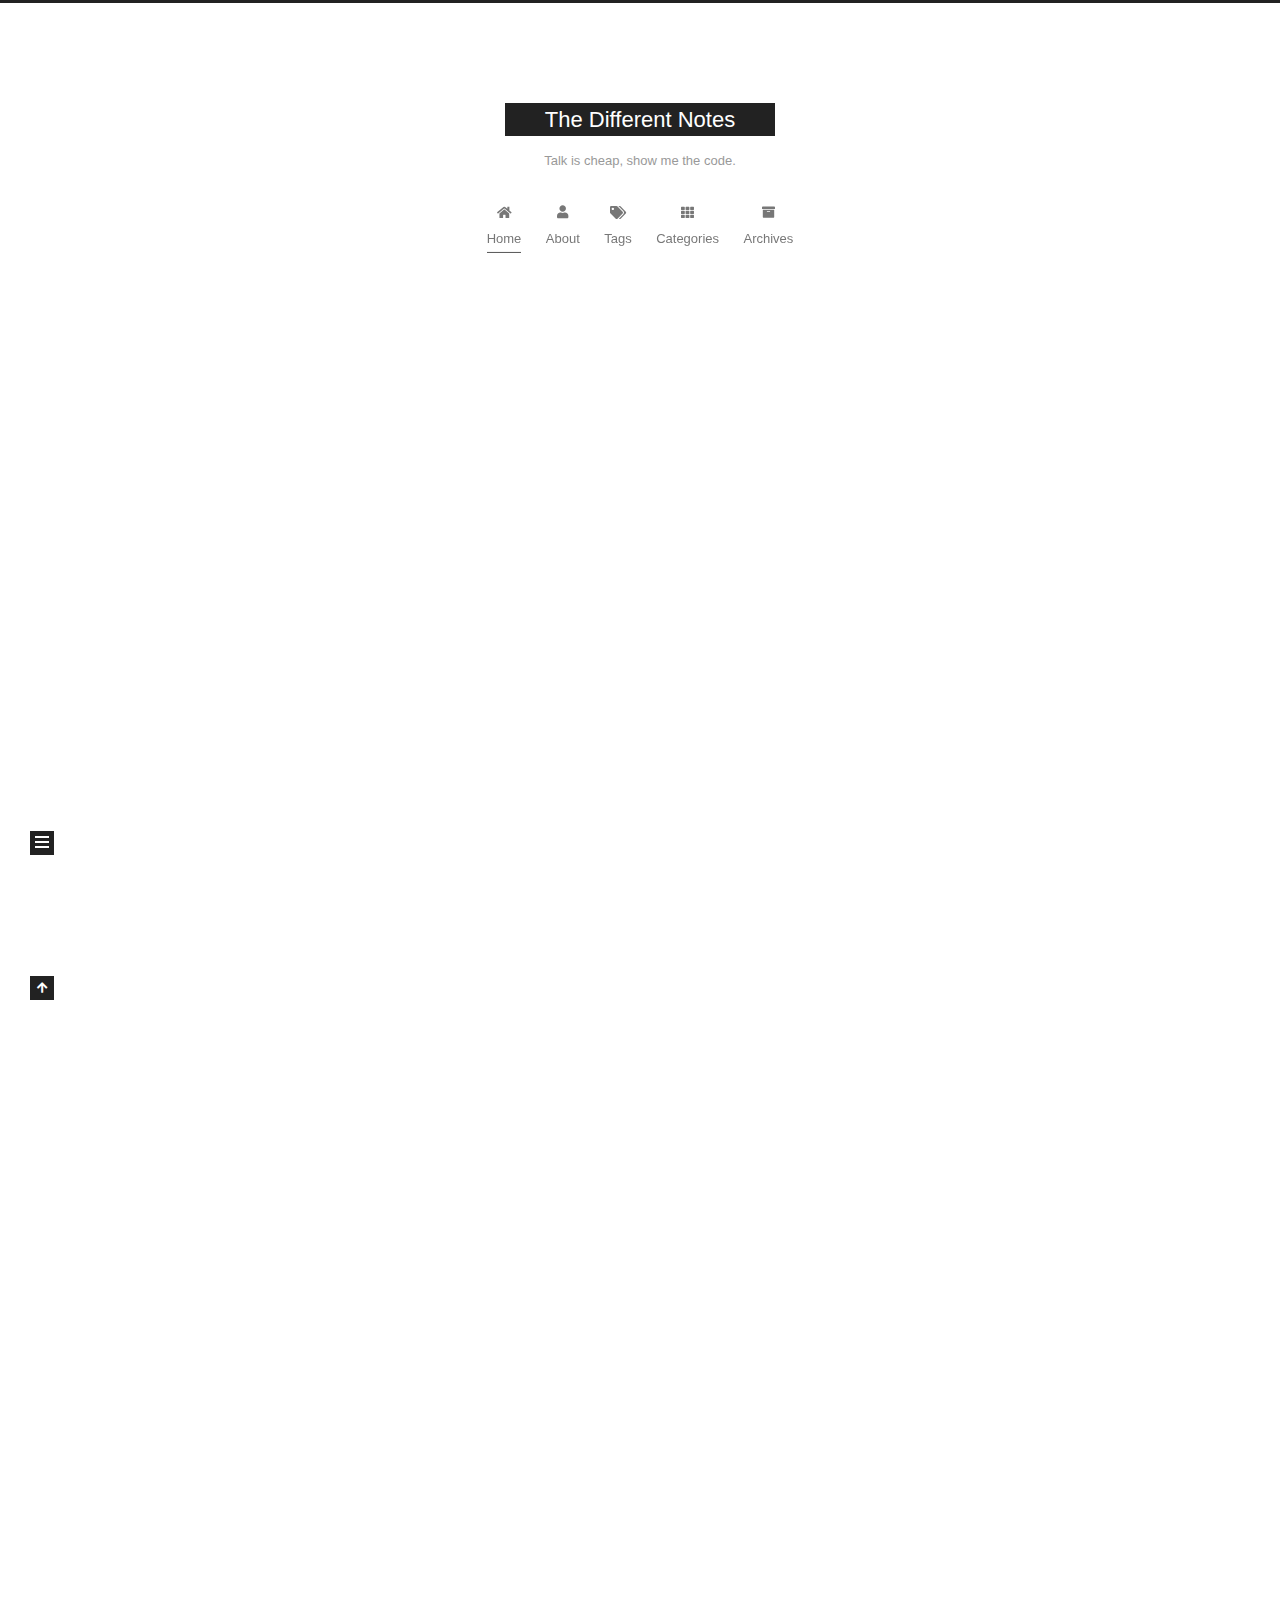
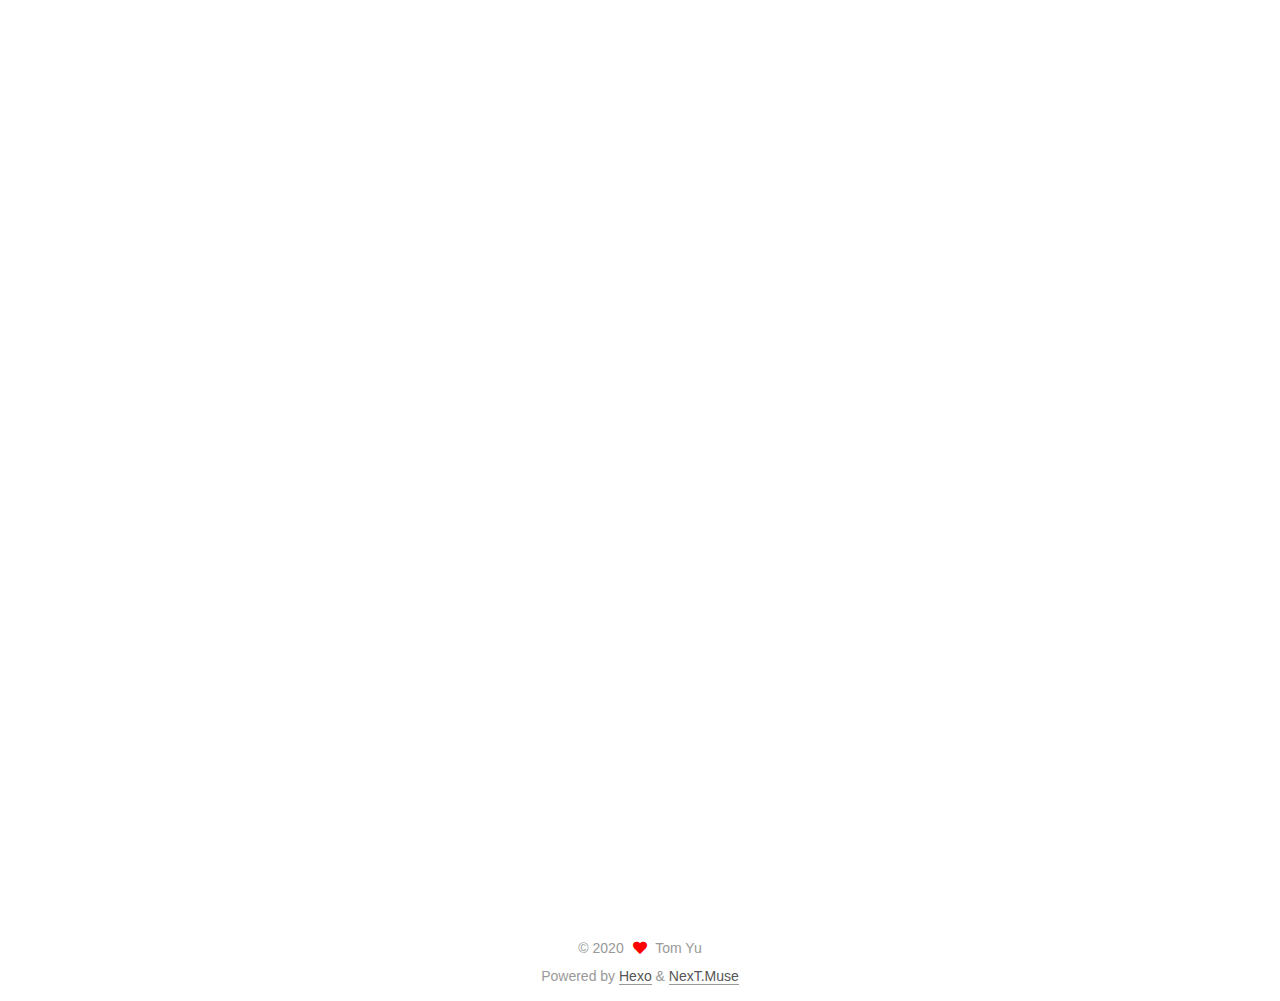
==== commit be060a6f: "2020-07-12 22:02:16" ====
--- a/index.html
+++ b/index.html
@@ -193,7 +193,7 @@
                   <i class="far fa-calendar-check"></i>
                 </span>
                 <span class="post-meta-item-text">Edited on</span>
-                <time title="Modified: 2020-07-12 21:14:27" itemprop="dateModified" datetime="2020-07-12T21:14:27+08:00">2020-07-12</time>
+                <time title="Modified: 2020-07-12 21:08:23" itemprop="dateModified" datetime="2020-07-12T21:08:23+08:00">2020-07-12</time>
               </span>
             <span class="post-meta-item">
               <span class="post-meta-item-icon">
--- a/css/main.css
+++ b/css/main.css
@@ -1168,7 +1168,7 @@
 }
 .links-of-author a::before,
 .links-of-author span.exturl::before {
-  background: #5d37ff;
+  background: #9fff81;
   border-radius: 50%;
   content: ' ';
   display: inline-block;
